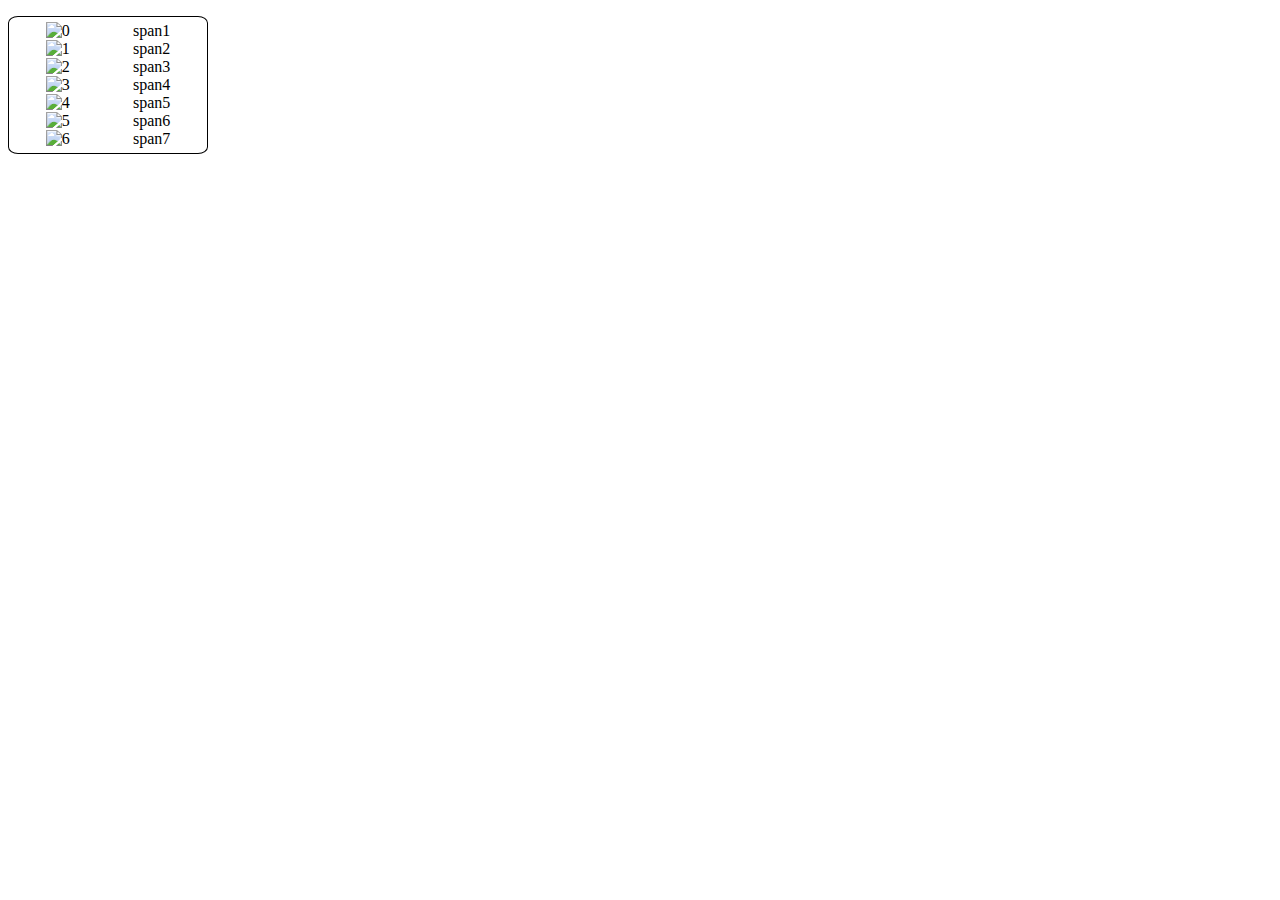
==== WD_PS3_jQuery/index.html @ 555dc225 "sel work with events" ====
<!DOCTYPE html>
<html>
<head>
  <link rel="stylesheet" href="styles.css">
  <script src="https://ajax.googleapis.com/ajax/libs/jquery/3.3.1/jquery.min.js"></script>

</head>
<body>
<div >
  <ul class="custom-select" id="custom-select">
    <li class="select-option">
      <img src="https://picsum.photos/60/?image=1080" alt="0">
      <span>span1</span>
    </li>
    <li class="select-option">
      <img src="https://picsum.photos/60/?image=1079" alt="1">
      <span>span2</span>
    </li>
    <li class="select-option">
      <img src="https://picsum.photos/60/?image=1078" alt="2">
      <span>span3</span>
    </li>
    <li class="select-option">
      <img src="https://picsum.photos/60/?image=1077" alt="3">
      <span>span4</span>
    </li>
    <li class="select-option">
      <img src="https://picsum.photos/60/?image=1076" alt="4">
      <span>span5</span>
    </li>
    <li class="select-option">
      <img src="https://picsum.photos/60/?image=1075" alt="5">
      <span>span6</span>
    </li>
    <li class="select-option">
      <img src="https://picsum.photos/60/?image=1074" alt="6">
      <span>span7</span>
    </li>
  </ul>
</div>

<script src="script.js"></script>
</body>
</html>
---- WD_PS3_jQuery/styles.css ----
* {
  box-sizing: border-box;
}

 .custom-select {
   list-style: none;
   width: 200px;
   border: 1px solid;
   padding: 5px;
   border-radius: 5%;
 }

.select-option {
 display: flex;
  align-items: center;
  justify-content: space-around;
}

.option-hide {
  display: none;
}
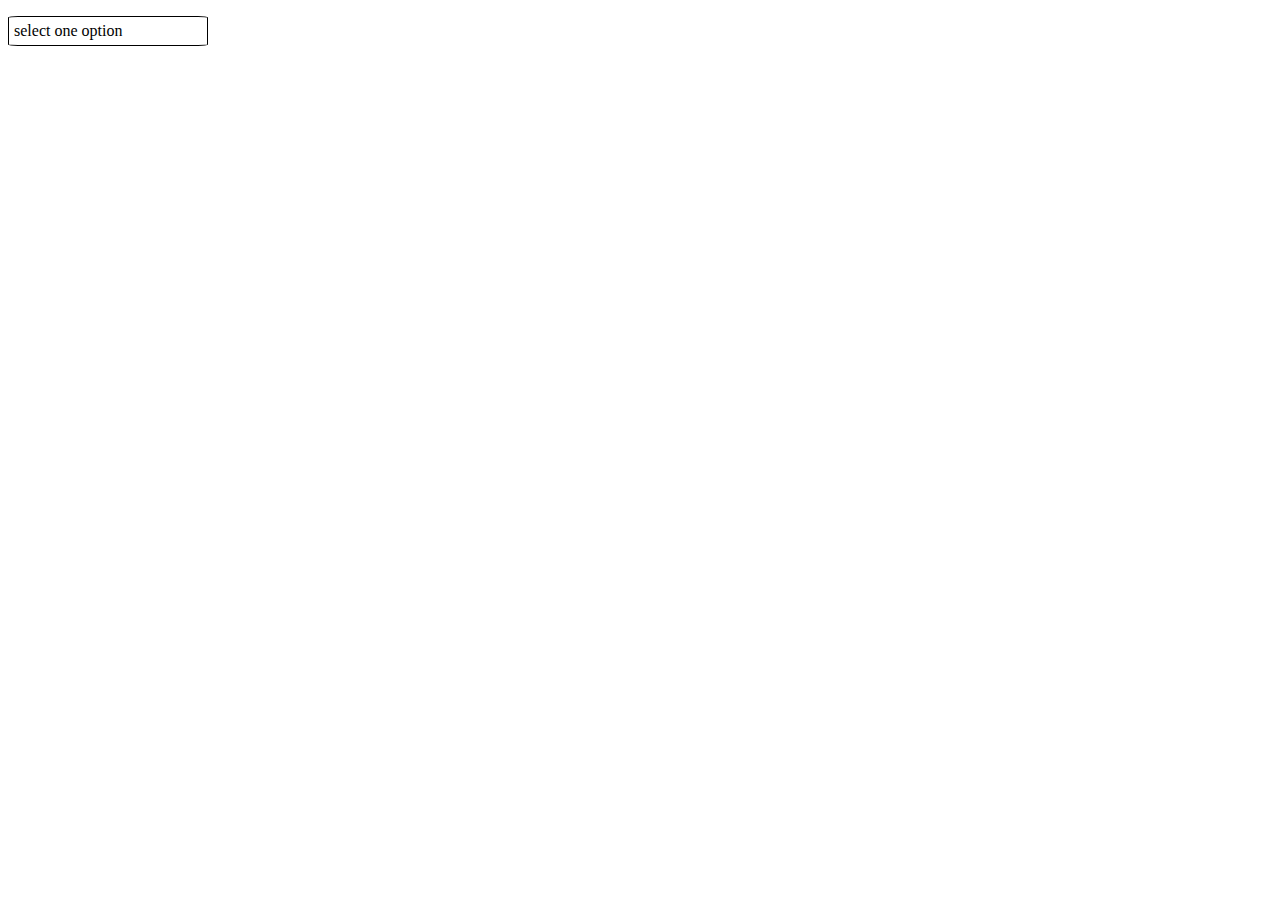
==== commit b57b37db: "options from array" ====
--- a/WD_PS3_jQuery/index.html
+++ b/WD_PS3_jQuery/index.html
@@ -6,38 +6,7 @@
 
 </head>
 <body>
-<div >
-  <ul class="custom-select" id="custom-select">
-    <li class="select-option">
-      <img src="https://picsum.photos/60/?image=1080" alt="0">
-      <span>span1</span>
-    </li>
-    <li class="select-option">
-      <img src="https://picsum.photos/60/?image=1079" alt="1">
-      <span>span2</span>
-    </li>
-    <li class="select-option">
-      <img src="https://picsum.photos/60/?image=1078" alt="2">
-      <span>span3</span>
-    </li>
-    <li class="select-option">
-      <img src="https://picsum.photos/60/?image=1077" alt="3">
-      <span>span4</span>
-    </li>
-    <li class="select-option">
-      <img src="https://picsum.photos/60/?image=1076" alt="4">
-      <span>span5</span>
-    </li>
-    <li class="select-option">
-      <img src="https://picsum.photos/60/?image=1075" alt="5">
-      <span>span6</span>
-    </li>
-    <li class="select-option">
-      <img src="https://picsum.photos/60/?image=1074" alt="6">
-      <span>span7</span>
-    </li>
-  </ul>
-</div>
+<div id="custom-select"></div>
 
 <script src="script.js"></script>
 </body>
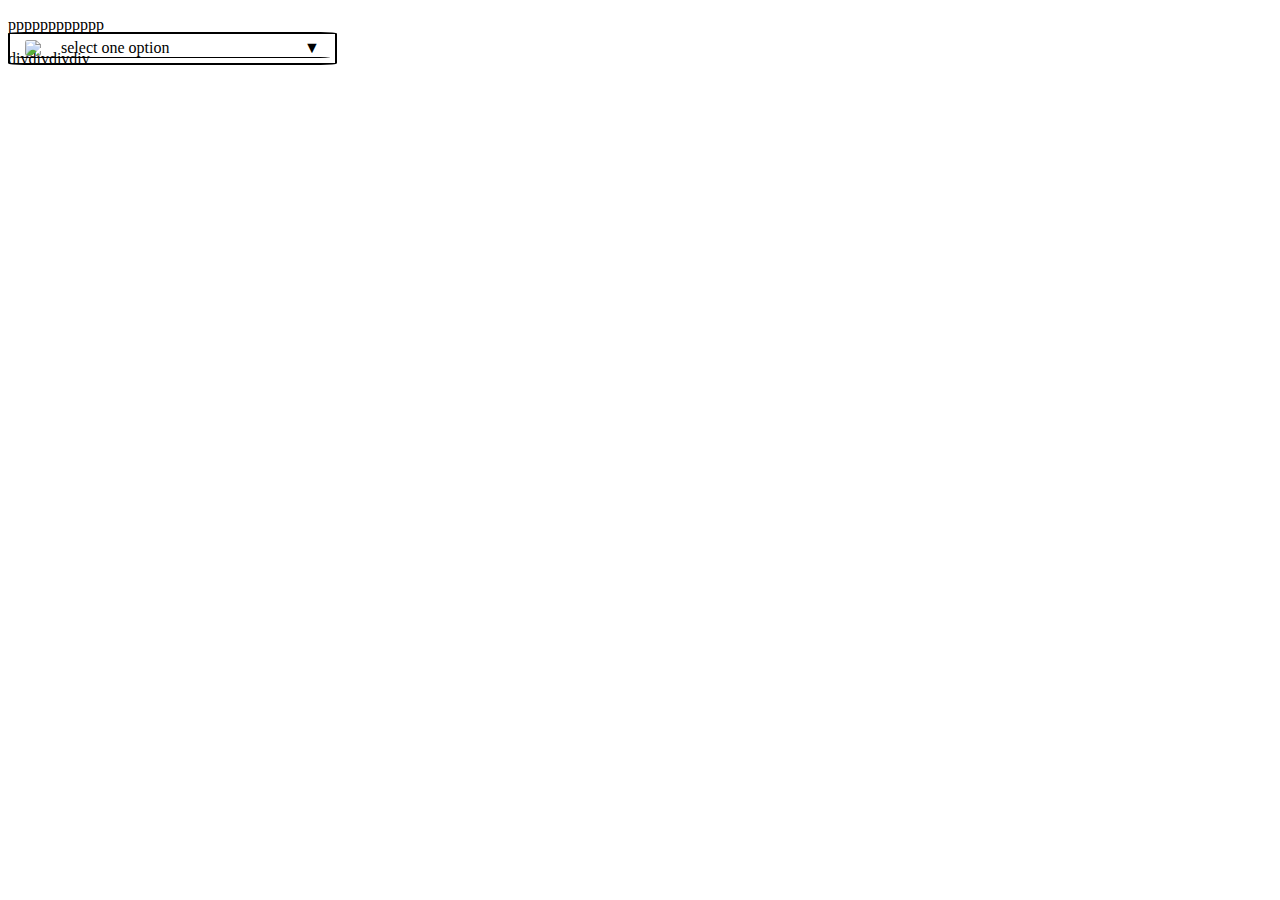
==== commit cc63b5a5: "select need keypressed handling & positioning" ====
--- a/WD_PS3_jQuery/index.html
+++ b/WD_PS3_jQuery/index.html
@@ -6,7 +6,8 @@
 
 </head>
 <body>
-<div id="custom-select"></div>
+<div id="custom-select"></div><p>pppppppppppp</p>
+<div id>divdivdivdiv</div>
 
 <script src="script.js"></script>
 </body>
--- a/WD_PS3_jQuery/styles.css
+++ b/WD_PS3_jQuery/styles.css
@@ -2,18 +2,52 @@
   box-sizing: border-box;
 }
 
+#custom-select {
+  position: absolute;
+}
+
  .custom-select {
+   position: relative;
    list-style: none;
-   width: 200px;
-   border: 1px solid;
+   width: 0;
+   border: 2px solid;
    padding: 5px;
    border-radius: 5%;
  }
 
 .select-option {
- display: flex;
+  position: relative;
+  border-bottom: 1px solid;
+  border-radius: 5%;
+}
+
+.select-option:first-child {
+  border-bottom: 1px solid;
+  border-radius: 5%;
+}
+
+.select-option:first-child::after {
+  content: "\25BC";
+  margin-right: 10px;
+  flex-grow: 0;
+}
+
+.custom-select img {
+  border-radius: 15%;
+  margin: 0 10px 0 10px;
+  flex: initial;
+}
+
+.custom-select span {
+  border-radius: 15%;
+  margin: 0 10px 0 10px;
+  flex: auto;
+}
+
+.select-option {
+  display: flex;
   align-items: center;
-  justify-content: space-around;
+  justify-content: flex-start;
 }
 
 .option-hide {
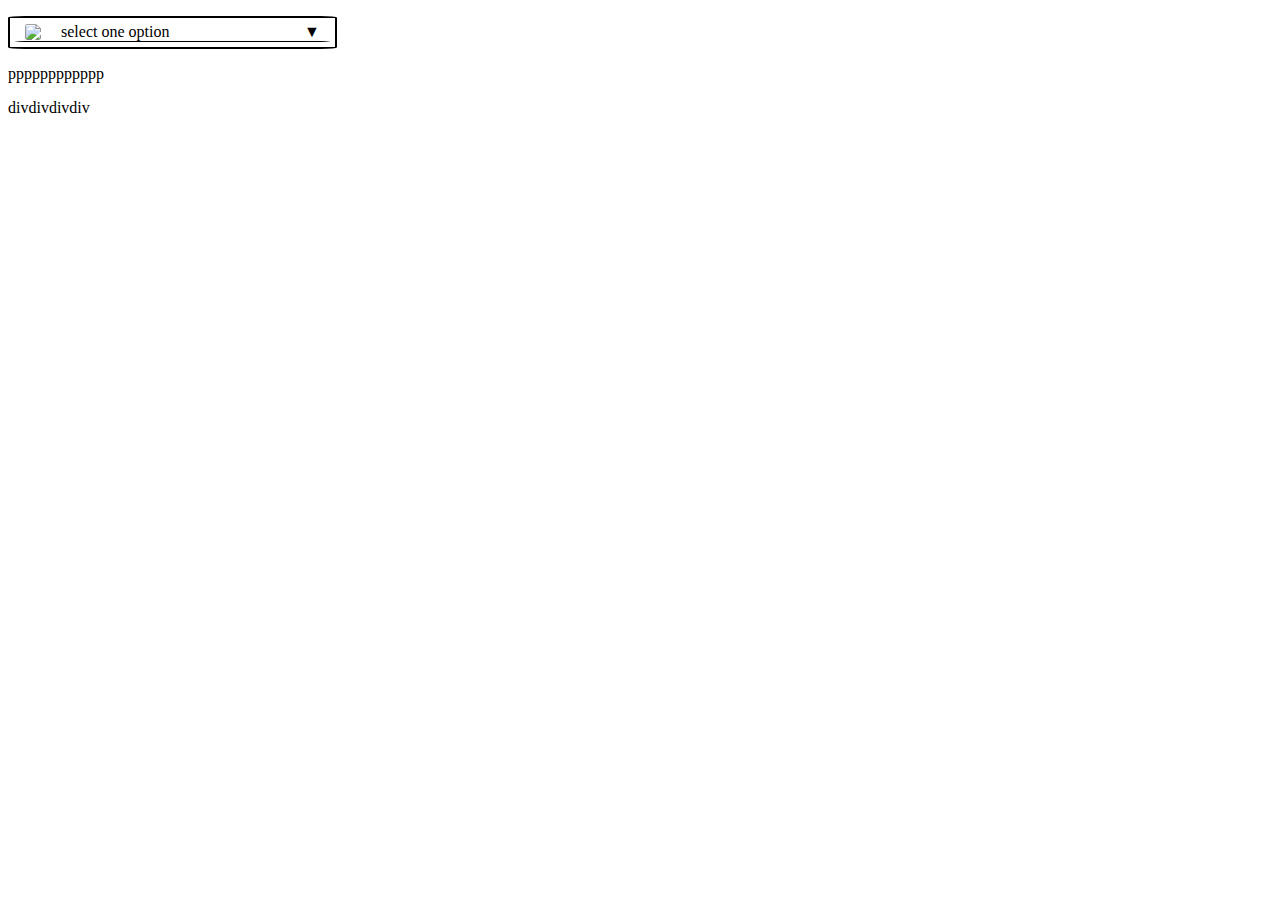
==== commit b080f17f: "positioning absolute z-index relative...omg" ====
--- a/WD_PS3_jQuery/index.html
+++ b/WD_PS3_jQuery/index.html
@@ -6,8 +6,8 @@
 
 </head>
 <body>
-<div id="custom-select"></div><p>pppppppppppp</p>
-<div id>divdivdivdiv</div>
+<div id="custom-select"></div><p class="other">pppppppppppp</p>
+<div class="other">divdivdivdiv</div>
 
 <script src="script.js"></script>
 </body>
--- a/WD_PS3_jQuery/styles.css
+++ b/WD_PS3_jQuery/styles.css
@@ -1,13 +1,20 @@
 * {
   box-sizing: border-box;
+  position: relative;
 }
 
 #custom-select {
-  position: absolute;
+  position: relative;
+  z-index: 100;
+}
+.other {
+  position: relative;
+  z-index: 1;
 }
 
  .custom-select {
    position: relative;
+   z-index: 9;
    list-style: none;
    width: 0;
    border: 2px solid;
@@ -16,7 +23,6 @@
  }
 
 .select-option {
-  position: relative;
   border-bottom: 1px solid;
   border-radius: 5%;
 }
@@ -33,12 +39,14 @@
 }
 
 .custom-select img {
+  z-index: inherit;
   border-radius: 15%;
   margin: 0 10px 0 10px;
   flex: initial;
 }
 
 .custom-select span {
+  z-index: inherit;
   border-radius: 15%;
   margin: 0 10px 0 10px;
   flex: auto;
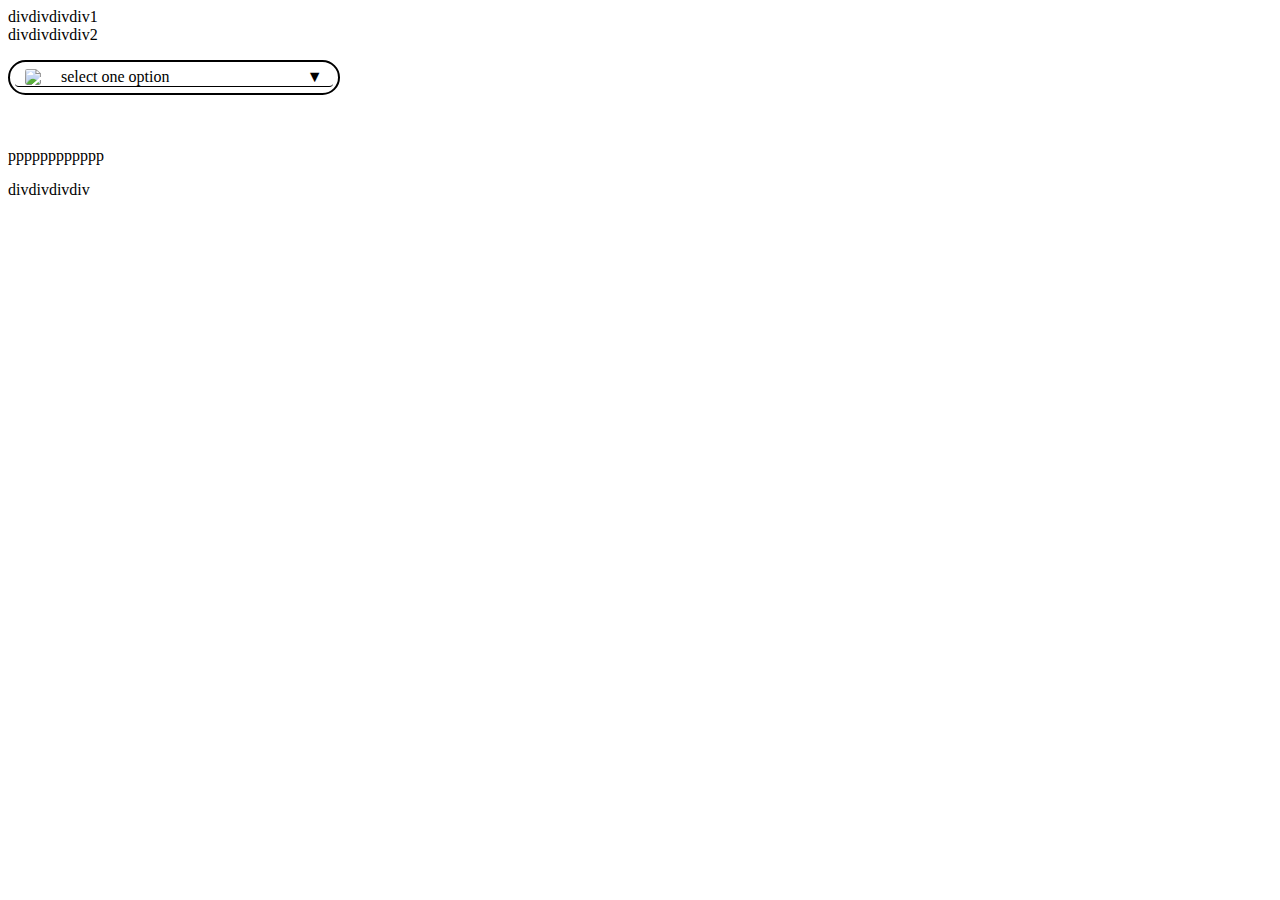
==== commit 8cfc3196: "wo key handling" ====
--- a/WD_PS3_jQuery/index.html
+++ b/WD_PS3_jQuery/index.html
@@ -6,6 +6,8 @@
 
 </head>
 <body>
+<div class="other">divdivdivdiv1</div>
+<div class="other">divdivdivdiv2</div>
 <div id="custom-select"></div><p class="other">pppppppppppp</p>
 <div class="other">divdivdivdiv</div>
 
--- a/WD_PS3_jQuery/styles.css
+++ b/WD_PS3_jQuery/styles.css
@@ -1,35 +1,34 @@
 * {
   box-sizing: border-box;
-  position: relative;
 }
 
-#custom-select {
-  position: relative;
-  z-index: 100;
-}
-.other {
-  position: relative;
-  z-index: 1;
+.custom-select {
+
 }
 
  .custom-select {
-   position: relative;
-   z-index: 9;
+   position: absolute;
+   z-index: 100;
+
    list-style: none;
    width: 0;
    border: 2px solid;
    padding: 5px;
-   border-radius: 5%;
+   border-radius: 5mm;
+
+   background-color: white;
+
  }
 
 .select-option {
+  margin: 1px 0 1px 0;
   border-bottom: 1px solid;
-  border-radius: 5%;
+  border-radius: 5mm;
 }
 
 .select-option:first-child {
   border-bottom: 1px solid;
-  border-radius: 5%;
+  border-radius: 1mm;
 }
 
 .select-option:first-child::after {
@@ -39,14 +38,12 @@
 }
 
 .custom-select img {
-  z-index: inherit;
   border-radius: 15%;
   margin: 0 10px 0 10px;
   flex: initial;
 }
 
 .custom-select span {
-  z-index: inherit;
   border-radius: 15%;
   margin: 0 10px 0 10px;
   flex: auto;
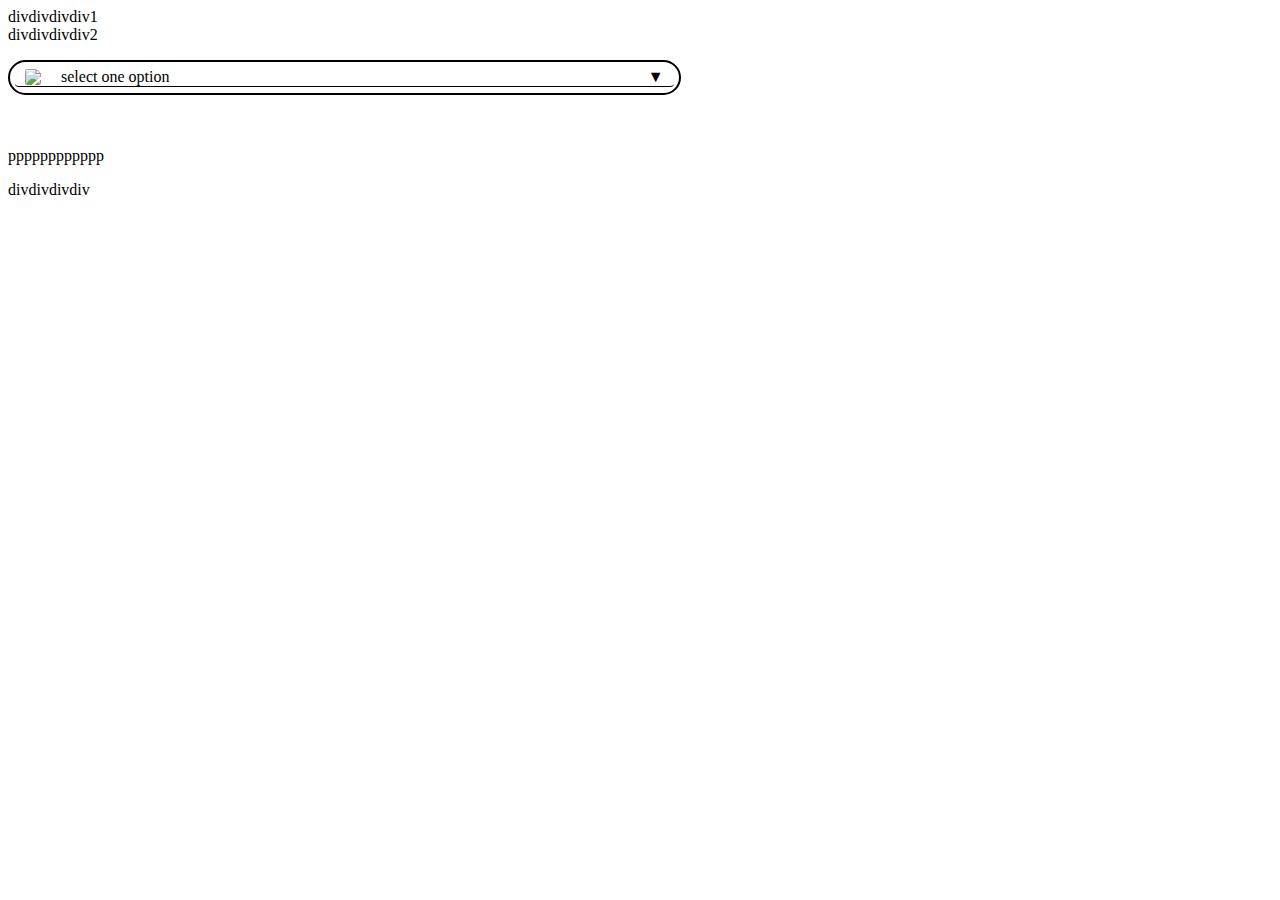
==== commit c04dfee1: "keyhandling wanted" ====
--- a/WD_PS3_jQuery/index.html
+++ b/WD_PS3_jQuery/index.html
@@ -8,7 +8,7 @@
 <body>
 <div class="other">divdivdivdiv1</div>
 <div class="other">divdivdivdiv2</div>
-<div id="custom-select"></div><p class="other">pppppppppppp</p>
+<div id="custom-select" minWidth="300"></div><p class="other">pppppppppppp</p>
 <div class="other">divdivdivdiv</div>
 
 <script src="script.js"></script>
--- a/WD_PS3_jQuery/styles.css
+++ b/WD_PS3_jQuery/styles.css
@@ -7,11 +7,13 @@
 }
 
  .custom-select {
+   outline: none;
+   cursor:pointer;
    position: absolute;
    z-index: 100;
 
    list-style: none;
-   width: 0;
+   width: fit-content;
    border: 2px solid;
    padding: 5px;
    border-radius: 5mm;
@@ -24,6 +26,15 @@
   margin: 1px 0 1px 0;
   border-bottom: 1px solid;
   border-radius: 5mm;
+}
+
+.select-option:not(:first-child):hover {
+  color: white;
+  background-color: cadetblue;
+}
+
+.select-option:first-child:hover {
+  border-color: cadetblue;
 }
 
 .select-option:first-child {
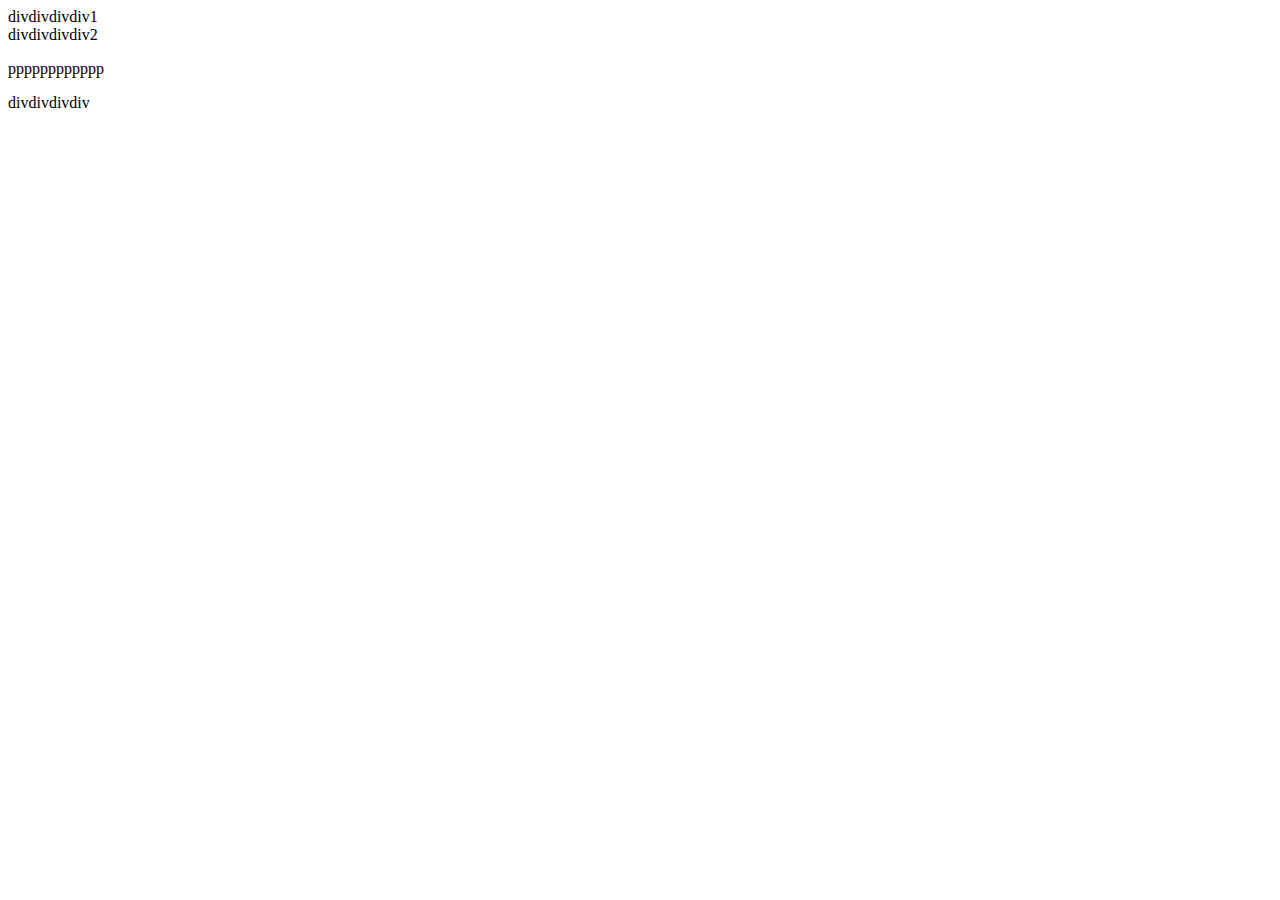
==== commit bb7d91a5: "old raw version wo full key control" ====
--- a/WD_PS3_jQuery/index.html
+++ b/WD_PS3_jQuery/index.html
@@ -2,7 +2,8 @@
 <html>
 <head>
   <link rel="stylesheet" href="styles.css">
-  <script src="https://ajax.googleapis.com/ajax/libs/jquery/3.3.1/jquery.min.js"></script>
+<!--  <script async src="https://ajax.googleapis.com/ajax/libs/jquery/3.3.1/jquery.min.js"></script>-->
+  <script src="jquery-3.4.0.js"></script>
 
 </head>
 <body>
--- a/WD_PS3_jQuery/styles.css
+++ b/WD_PS3_jQuery/styles.css
@@ -29,6 +29,11 @@
 }
 
 .select-option:not(:first-child):hover {
+  color: white;
+  background-color: cadetblue;
+}
+
+.select-option:not(:first-child):focus {
   color: white;
   background-color: cadetblue;
 }
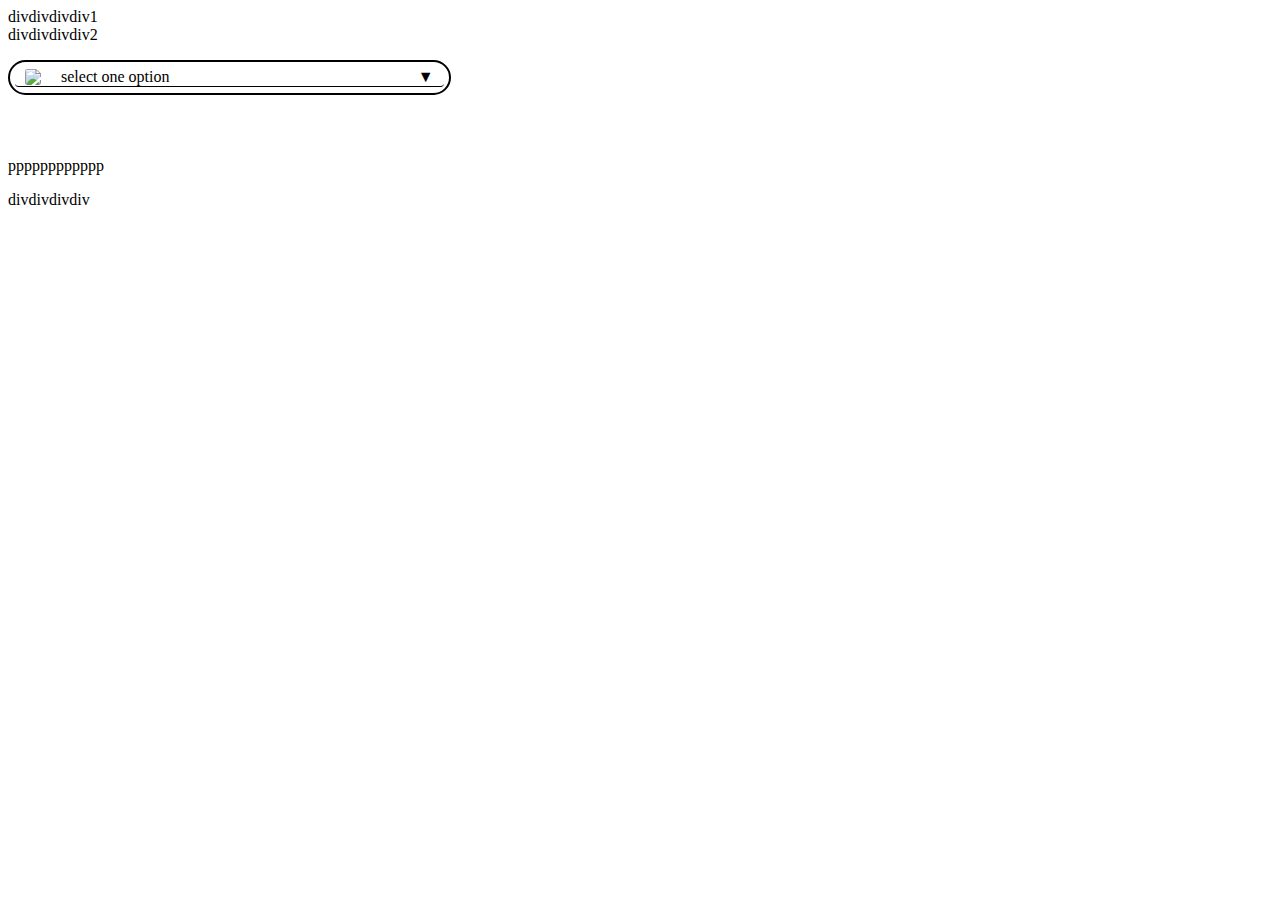
==== commit 5dd0bc35: "select done fh" ====
--- a/WD_PS3_jQuery/index.html
+++ b/WD_PS3_jQuery/index.html
@@ -2,14 +2,14 @@
 <html>
 <head>
   <link rel="stylesheet" href="styles.css">
-<!--  <script async src="https://ajax.googleapis.com/ajax/libs/jquery/3.3.1/jquery.min.js"></script>-->
-  <script src="jquery-3.4.0.js"></script>
+  <script src="https://ajax.googleapis.com/ajax/libs/jquery/3.3.1/jquery.min.js"></script>
+<!--  <script src="jquery-3.4.0.js"></script>-->
 
 </head>
 <body>
 <div class="other">divdivdivdiv1</div>
 <div class="other">divdivdivdiv2</div>
-<div id="custom-select" minWidth="300"></div><p class="other">pppppppppppp</p>
+<div id="custom-select" minWidth="0"></div><p class="other">pppppppppppp</p>
 <div class="other">divdivdivdiv</div>
 
 <script src="script.js"></script>
--- a/WD_PS3_jQuery/styles.css
+++ b/WD_PS3_jQuery/styles.css
@@ -2,45 +2,57 @@
   box-sizing: border-box;
 }
 
+.custom-select:hover {
+  border-color: cadetblue;
+}
+
+.custom-select:focus {
+  border-color: cadetblue;
+}
+
+
 .custom-select {
+  outline: none;
+  cursor:pointer;
+  position: absolute;
+  z-index: 100;
+
+  list-style: none;
+  width: fit-content;
+  border: 2px solid;
+  padding: 5px;
+  border-radius: 5mm;
+
+  background-color: white;
 
 }
 
- .custom-select {
-   outline: none;
-   cursor:pointer;
-   position: absolute;
-   z-index: 100;
-
-   list-style: none;
-   width: fit-content;
-   border: 2px solid;
-   padding: 5px;
-   border-radius: 5mm;
-
-   background-color: white;
-
- }
-
 .select-option {
+  outline: none;
   margin: 1px 0 1px 0;
   border-bottom: 1px solid;
   border-radius: 5mm;
 }
 
-.select-option:not(:first-child):hover {
-  color: white;
-  background-color: cadetblue;
-}
 
 .select-option:not(:first-child):focus {
   color: white;
   background-color: cadetblue;
 }
 
-.select-option:first-child:hover {
+
+.select-option:not(:first-child):focus {
+  color: white;
+  background-color: cadetblue;
+}
+
+/*.select-option:first-child:hover {
   border-color: cadetblue;
 }
+
+.select-option:first-child:focus {
+  border-color: cadetblue;
+}*/
 
 .select-option:first-child {
   border-bottom: 1px solid;
@@ -73,4 +85,4 @@
 
 .option-hide {
   display: none;
-}
+}